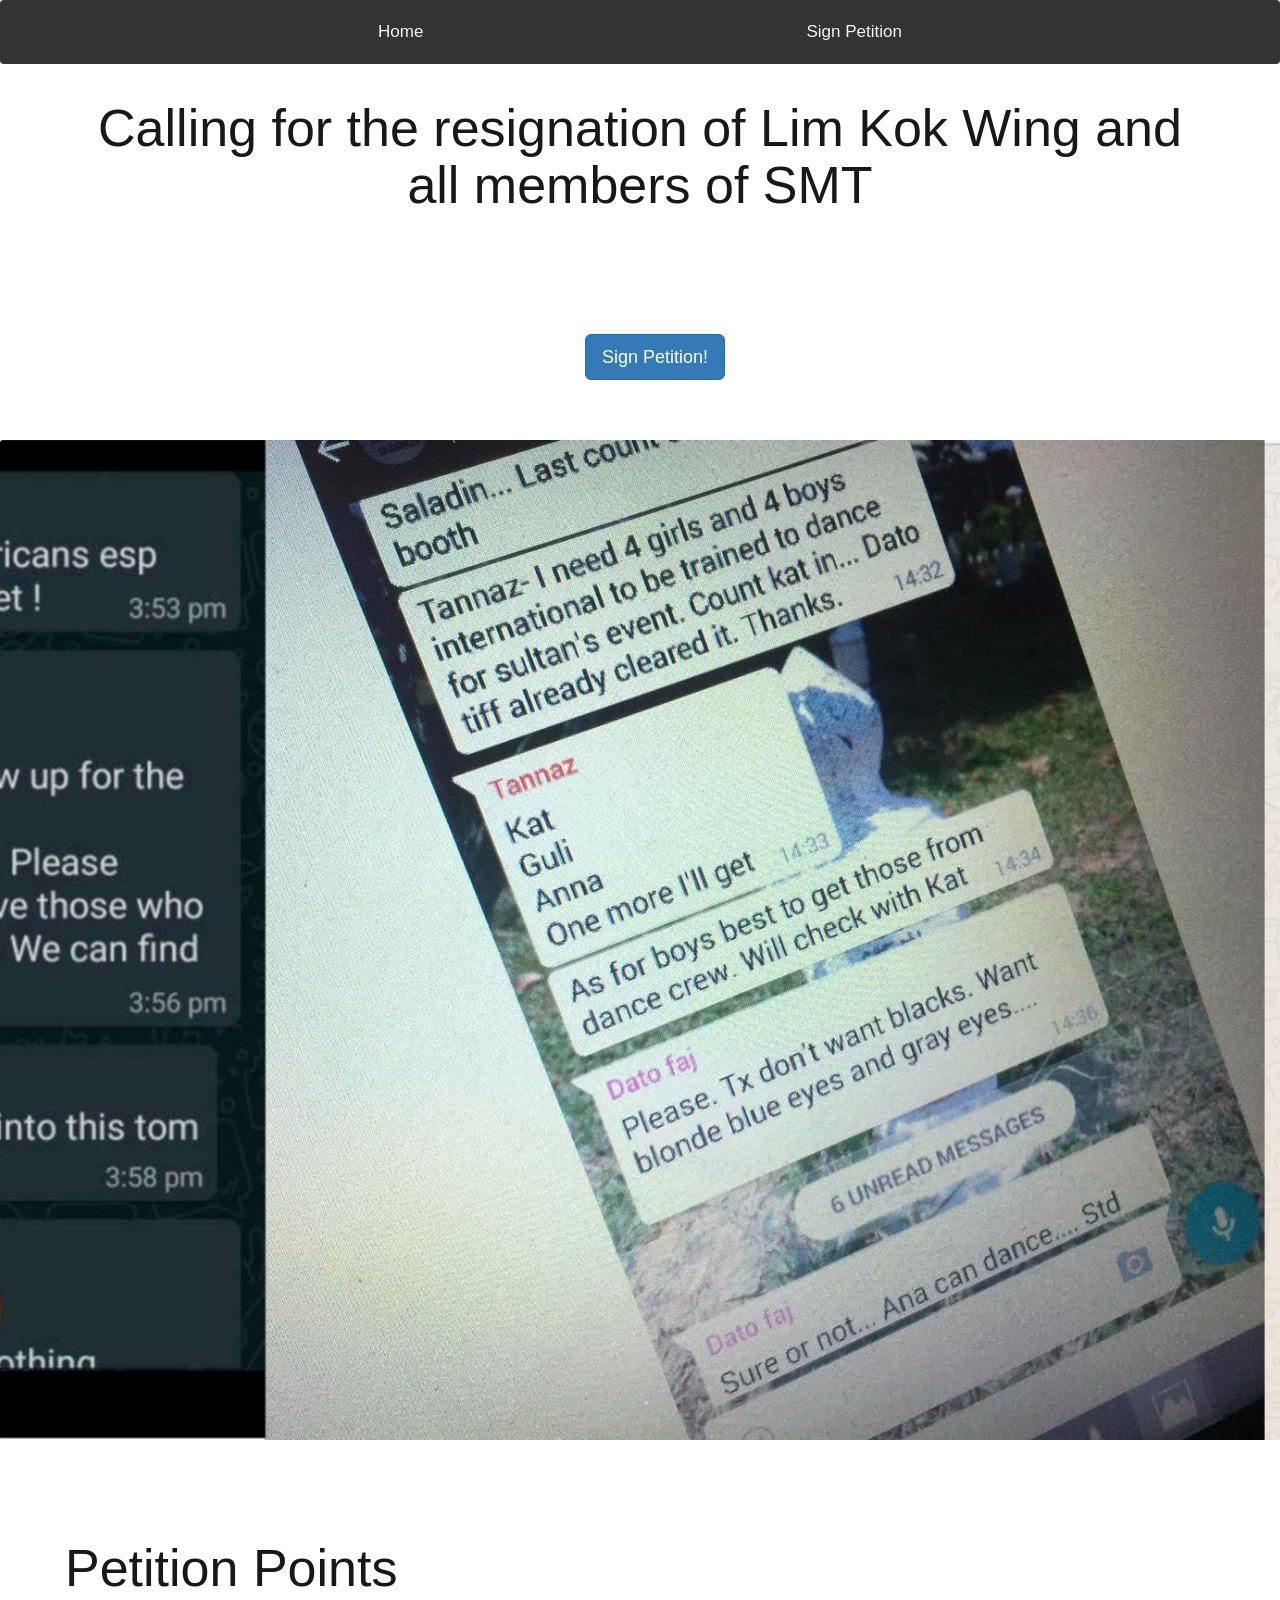
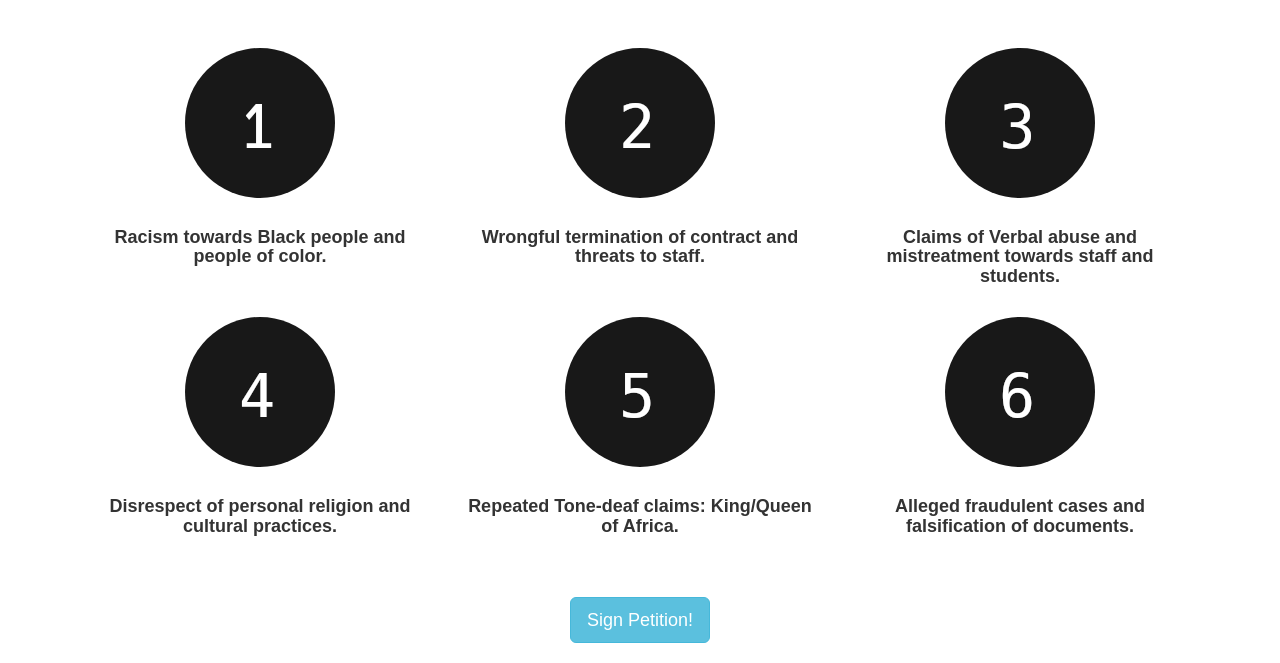
==== index.html @ 3997cb90 "first upload" ====
<html lang="en">
<head>
    <meta charset="utf-8">
    <meta http-equiv="X-UA-Compatible" content="IE=edge">
    <meta name="viewport" content="width=device-width, initial-scale=1">
    <meta name="keywords" content="racism, limkokwing racism, limkokwing racist, black lives matter, blm, limkokwing, limkokwing university, top universities in malaysia, international university in malaysia, private university in malaysia, study at limkokwing, limkokwing university courses, limkokwing global classroom, limkokwing global campus, global university campus, student life at limkokwing university malaysia, best universities in malaysia">
    <title>Limkokwing University Racism - Calling for the resignation of Lim Kok Wing and all members of SMT</title>
 
    <script type="text/javascript" src="//ajax.googleapis.com/ajax/libs/jquery/1.9.1/jquery.min.js"></script>
    <script type="text/javascript" src="//netdna.bootstrapcdn.com/bootstrap/3.1.1/js/bootstrap.min.js"></script><link rel="stylesheet" href="./style.css">
     <link rel="stylesheet" href="https://maxcdn.bootstrapcdn.com/bootstrap/4.0.0-alpha.2/css/bootstrap.min.css" integrity="sha384-y3tfxAZXuh4HwSYylfB+J125MxIs6mR5FOHamPBG064zB+AFeWH94NdvaCBm8qnd" crossorigin="anonymous">
    <link rel="stylesheet" href="https://maxcdn.bootstrapcdn.com/bootstrap/3.3.7/css/bootstrap.min.css" integrity="sha384-BVYiiSIFeK1dGmJRAkycuHAHRg32OmUcww7on3RYdg4Va+PmSTsz/K68vbdEjh4u" crossorigin="anonymous">
    <!-- Custom CSS -->
    <link href="/style.css" rel="stylesheet">

    <script type="text/javascript" src="/script.js"></script>
</head>

<body>
<div class="navbar">
  <a href="/">Home</a>
  <a href="https://www.change.org/p/ministry-of-higher-education-the-resignation-of-lim-kok-wing-and-all-members-of-smt">Sign Petition</a>
</div>
<!--         <h1 id="blm"class="text-center">#BlackLivesMatter</h1>
 -->        
 <div class="container" style="margin-top:100px">
     
            <h2 id="" class="text-center">Calling for the resignation of Lim Kok Wing and all members of SMT</h2>

               <div class="container text-center">
                <br>
                <br>
                <br>
                <div class="row">
                    <a href="https://twitter.com/intent/tweet?hashtags=limkokwing,blm,blacklivesmatter,racismmalaysia&button_hashtag=limkokwingRacists&ref_src=twsrc%5Etfw" class="twitter-hashtag-button" data-size="large" data-url="https://limkokwingisracist.com" data-show-count="false"></a><script async src="https://platform.twitter.com/widgets.js" charset="utf-8"></script>
                </div>

                <br>
                <br>
                <br>


                <a id ="change"href="https://www.change.org/p/ministry-of-higher-education-the-resignation-of-lim-kok-wing-and-all-members-of-smt"class="btn btn-lg btn-primary">Sign Petition!</a>

                <br>
                <br>
                <br>
                <br>
                    

            
           </div>
 </div>
  
<!-- JUMBOTRON -->
  <div class="jumbotron">
   <div class="container-fluid">
    <div class="row">
      <div id="main-heading" class="col-xs-6">
      </div>
    </div><!--/.row-->
  </div><!--/.container-fluid-->
</div><!--./jumbotron-->
<!-- END JUMBOTRON -->

<!-- BIOGRAPHY -->
<section id="petitionpoints" class="col-lg-offset-0 content">

    <div class="header-section col-md-10">
        <h2>Petition Points</h2>
    </div>

    <div id="thumb-activism" class="container">
        <div class="row text-center">

            <div class="col-s-1 col-md-4">
                <a href="/pt1.html">
                    <img class="petition img-circle pt" src="/counts/1.png" alt="Racist Remarks" id="petition-1" class="img-circle">
                </a>
                <br>
                <br>
                <h4><b>Racism towards Black people and people of color.</b></h4>
            </div>

            <div class="col-s-1 col-md-4 ">
                <a href="/pt2.html">
                    <img class="petition img-circle pt" src="/counts/2.png" alt="Unjustified threats to revoke visas" id="petition-2" class="img-circle">
                </a>
                <br>
                <br>
                <h4><b>Wrongful termination of contract and threats to staff.</b></h4>  
            </div>

            <div class="col-s-1 col-md-4 ">
                <a href="/pt3.html">
                    <img class="petition img-circle pt" src="/counts/3.png" alt="Oprressing Remarks Towards Staff" id="petition-3" class="img-circle">
                </a>
                <br>
                <br>
                <h4><b>Claims of Verbal abuse and mistreatment towards staff and students.</b></h4>
            </div>



        </div>
        <br>
        <div class="row text-center">
            <div class="col-s-1 col-md-4 ">
                <a href="/pt4.html">
                    <img class="petition img-circle pt" src="/counts/4.png" alt="Disregard of personal religion and cultural practices" id="petition-4" class="img-circle">
                </a>
                <br>
                <br>
                <h4><b>Disrespect of personal religion and cultural practices.</b></h4>
            </div>
            <div class="col-s-1 col-md-4 ">
                <a href="/pt5.html">
                    <img class="petition img-circle pt" src="/counts/5.png" alt="Tone Deaf" width="150px" height="150px" id="petition-5" class="img-circle">
                </a>
                <br>
                <br>
                <h4><b>Repeated Tone-deaf claims: King/Queen of Africa.</b></h4>
            </div>

            <div class="col-s-1 col-md-4 ">
                <a href="/pt6.html">
                    <img class="petition img-circle pt" src="/counts/6.png" alt="Controversial Awarding of doctorate degrees" id="petition-6" class="img-circle">
                </a>
                <br>
                <br>
                <h4><b>Alleged fraudulent cases and falsification of documents.</b></h4>
            </div>
        </div>
    </div><!--/#thum-activism-->




    </div><!--/.container--> 
</section>  
<!-- END BIOGRAPHY -->

            <div class="text-center">
                <a id ="change"href="https://www.change.org/p/ministry-of-higher-education-the-resignation-of-lim-kok-wing-and-all-members-of-smt"class="btn btn-lg btn-info">Sign Petition!</a>
            </div>
            <br>

</body>

</html>
---- style.css ----
/* === GENERAL === */

.navbar {
  overflow: hidden;
  background-color: #333;
  position: fixed;
  top: 0;
  width: 100%;
  z-index: 1;
}
.navbar a {
  float: left;
  display: block;
  color: #f2f2f2;
  text-align: center;
  padding: 14px 16px;
  text-decoration: none;
  font-size: 17px;
}

.navbar a:hover {
  background: #ddd;
  color: black;
}
.img-responsive{
    margin: 0 auto;
}

.pt{
    cursor: pointer;
}
.thumbnail {margin-bottom:6px;}

.carousel-control.left,.carousel-control.right{
  background-image:none;
  margin-top:10%;
  width:5%;
}
.glyphicon-chevron-left,.glyphicon-chevron-right{
    color:white;
}

@font-face {
    font-family: 'cornerstone';
    src: url('/Cornerstone.ttf');
}
#blm{
  font-family: cornerstone;
}
#petitionpoints{
}
#desc{
    color: #181818;
    font-size: 52px;
    margin: 0;
}
.card{
    border:0px;
    margin: 30px;
}
h2 {
    color: #181818;
    font-size: 52px;
    margin: 0;
}
h4{
    #181818;
}
h3, i {
    color: #181818;
}
blockquote footer{
    color: #b5b3b3;
}
/* === JUMBOTRON === */
.jumbotron {
    background: #000 url('/images/banner.jpg') no-repeat 40% 50% scroll;
    background-size: cover;
    min-height: 600px;
    color: white;
    margin: 0;    
}
.card-content{
    text-align: left;
    margin-top:10px;
}
.twitter-btn{
    background-color: #1b95e0 !important;
}

/* === CONTENT === */
.content {
    padding-top: 50px;
    padding-bottom: 50px;      
}
.header-section{
    margin-bottom: 30px;
    margin-left:20;
    margin:50px;

}

/* === Biography === */
#petitionpoints li{
    margin: 15px;
}
#petitionpoints strong {
    font-weight: 500;
}

/* === Charitiy and Activism === */
#activism, #quotation {
    background-color: #433d3d;
    color: #f8f2eb;
}
#thumb-activism{
    margin-top: 40px;
}
#activism .img-circle{
    max-height: 100px;
    transition: box-shadow 0.3s;
}
#activism img:hover{
    box-shadow: 0 0 0 2px #B39970;
}

/* === Discography === */
#discography i:hover {
    font-weight: 900;
}


/* === MEDIA QUERIES === */

    /* Custom, iPhone Retina */ 
@media only screen and (min-width : 320px) {
    .jumbotron{
        min-height: 360px;
    }
    #main-heading {
        margin-top: 20px;
    }
    #main-heading h1 {
        font-size: 40px;
    }
    #main-heading h2 {
        font-size: 20px;
    }
    .header-section{
        text-align: center;
    }
}

/* Extra Small Devices, Phones */ 
@media only screen and (min-width : 480px) {

}

/* Small Devices, Tablets */
@media only screen and (min-width : 768px) {
    .jumbotron{
        min-height: 450px;
    }
    #main-heading h1 {
        font-size: 50px;
    }
    #main-heading h2 {
        font-size: 32px;
    }
    .header-section{
        text-align: inherit;
    }
}

/* Medium Devices, Desktops */
@media only screen and (min-width : 992px) {
    .jumbotron{
        min-height: 500px;
    }
    #main-heading {
        margin-top: 25px;
    }
    #main-heading h1 {
        font-size: 60px;
    }
    #main-heading h2 {
        font-size: 30px;
    }
    .card{
        margin-left: 80px;
        margin-right: 80px;
    }
}

/* Large Devices, Wide Screens */
@media only screen and (min-width : 1200px) {
    .jumbotron{
        min-height: 1000px;
    }
    #main-heading {
        margin-top: 130px;
    }
    #main-heading h1 {
        font-size: 90px;
    }

    .card{
        margin-left: 80px;
        margin-right: 80px;
    }
}
---- style.css ----
/* === GENERAL === */

.navbar {
  overflow: hidden;
  background-color: #333;
  position: fixed;
  top: 0;
  width: 100%;
  z-index: 1;
}
.navbar a {
  float: left;
  display: block;
  color: #f2f2f2;
  text-align: center;
  padding: 14px 16px;
  text-decoration: none;
  font-size: 17px;
}

.navbar a:hover {
  background: #ddd;
  color: black;
}
.img-responsive{
    margin: 0 auto;
}

.pt{
    cursor: pointer;
}
.thumbnail {margin-bottom:6px;}

.carousel-control.left,.carousel-control.right{
  background-image:none;
  margin-top:10%;
  width:5%;
}
.glyphicon-chevron-left,.glyphicon-chevron-right{
    color:white;
}

@font-face {
    font-family: 'cornerstone';
    src: url('/Cornerstone.ttf');
}
#blm{
  font-family: cornerstone;
}
#petitionpoints{
}
#desc{
    color: #181818;
    font-size: 52px;
    margin: 0;
}
.card{
    border:0px;
    margin: 30px;
}
h2 {
    color: #181818;
    font-size: 52px;
    margin: 0;
}
h4{
    #181818;
}
h3, i {
    color: #181818;
}
blockquote footer{
    color: #b5b3b3;
}
/* === JUMBOTRON === */
.jumbotron {
    background: #000 url('/images/banner.jpg') no-repeat 40% 50% scroll;
    background-size: cover;
    min-height: 600px;
    color: white;
    margin: 0;    
}
.card-content{
    text-align: left;
    margin-top:10px;
}
.twitter-btn{
    background-color: #1b95e0 !important;
}

/* === CONTENT === */
.content {
    padding-top: 50px;
    padding-bottom: 50px;      
}
.header-section{
    margin-bottom: 30px;
    margin-left:20;
    margin:50px;

}

/* === Biography === */
#petitionpoints li{
    margin: 15px;
}
#petitionpoints strong {
    font-weight: 500;
}

/* === Charitiy and Activism === */
#activism, #quotation {
    background-color: #433d3d;
    color: #f8f2eb;
}
#thumb-activism{
    margin-top: 40px;
}
#activism .img-circle{
    max-height: 100px;
    transition: box-shadow 0.3s;
}
#activism img:hover{
    box-shadow: 0 0 0 2px #B39970;
}

/* === Discography === */
#discography i:hover {
    font-weight: 900;
}


/* === MEDIA QUERIES === */

    /* Custom, iPhone Retina */ 
@media only screen and (min-width : 320px) {
    .jumbotron{
        min-height: 360px;
    }
    #main-heading {
        margin-top: 20px;
    }
    #main-heading h1 {
        font-size: 40px;
    }
    #main-heading h2 {
        font-size: 20px;
    }
    .header-section{
        text-align: center;
    }
}

/* Extra Small Devices, Phones */ 
@media only screen and (min-width : 480px) {

}

/* Small Devices, Tablets */
@media only screen and (min-width : 768px) {
    .jumbotron{
        min-height: 450px;
    }
    #main-heading h1 {
        font-size: 50px;
    }
    #main-heading h2 {
        font-size: 32px;
    }
    .header-section{
        text-align: inherit;
    }
}

/* Medium Devices, Desktops */
@media only screen and (min-width : 992px) {
    .jumbotron{
        min-height: 500px;
    }
    #main-heading {
        margin-top: 25px;
    }
    #main-heading h1 {
        font-size: 60px;
    }
    #main-heading h2 {
        font-size: 30px;
    }
    .card{
        margin-left: 80px;
        margin-right: 80px;
    }
}

/* Large Devices, Wide Screens */
@media only screen and (min-width : 1200px) {
    .jumbotron{
        min-height: 1000px;
    }
    #main-heading {
        margin-top: 130px;
    }
    #main-heading h1 {
        font-size: 90px;
    }

    .card{
        margin-left: 80px;
        margin-right: 80px;
    }
}
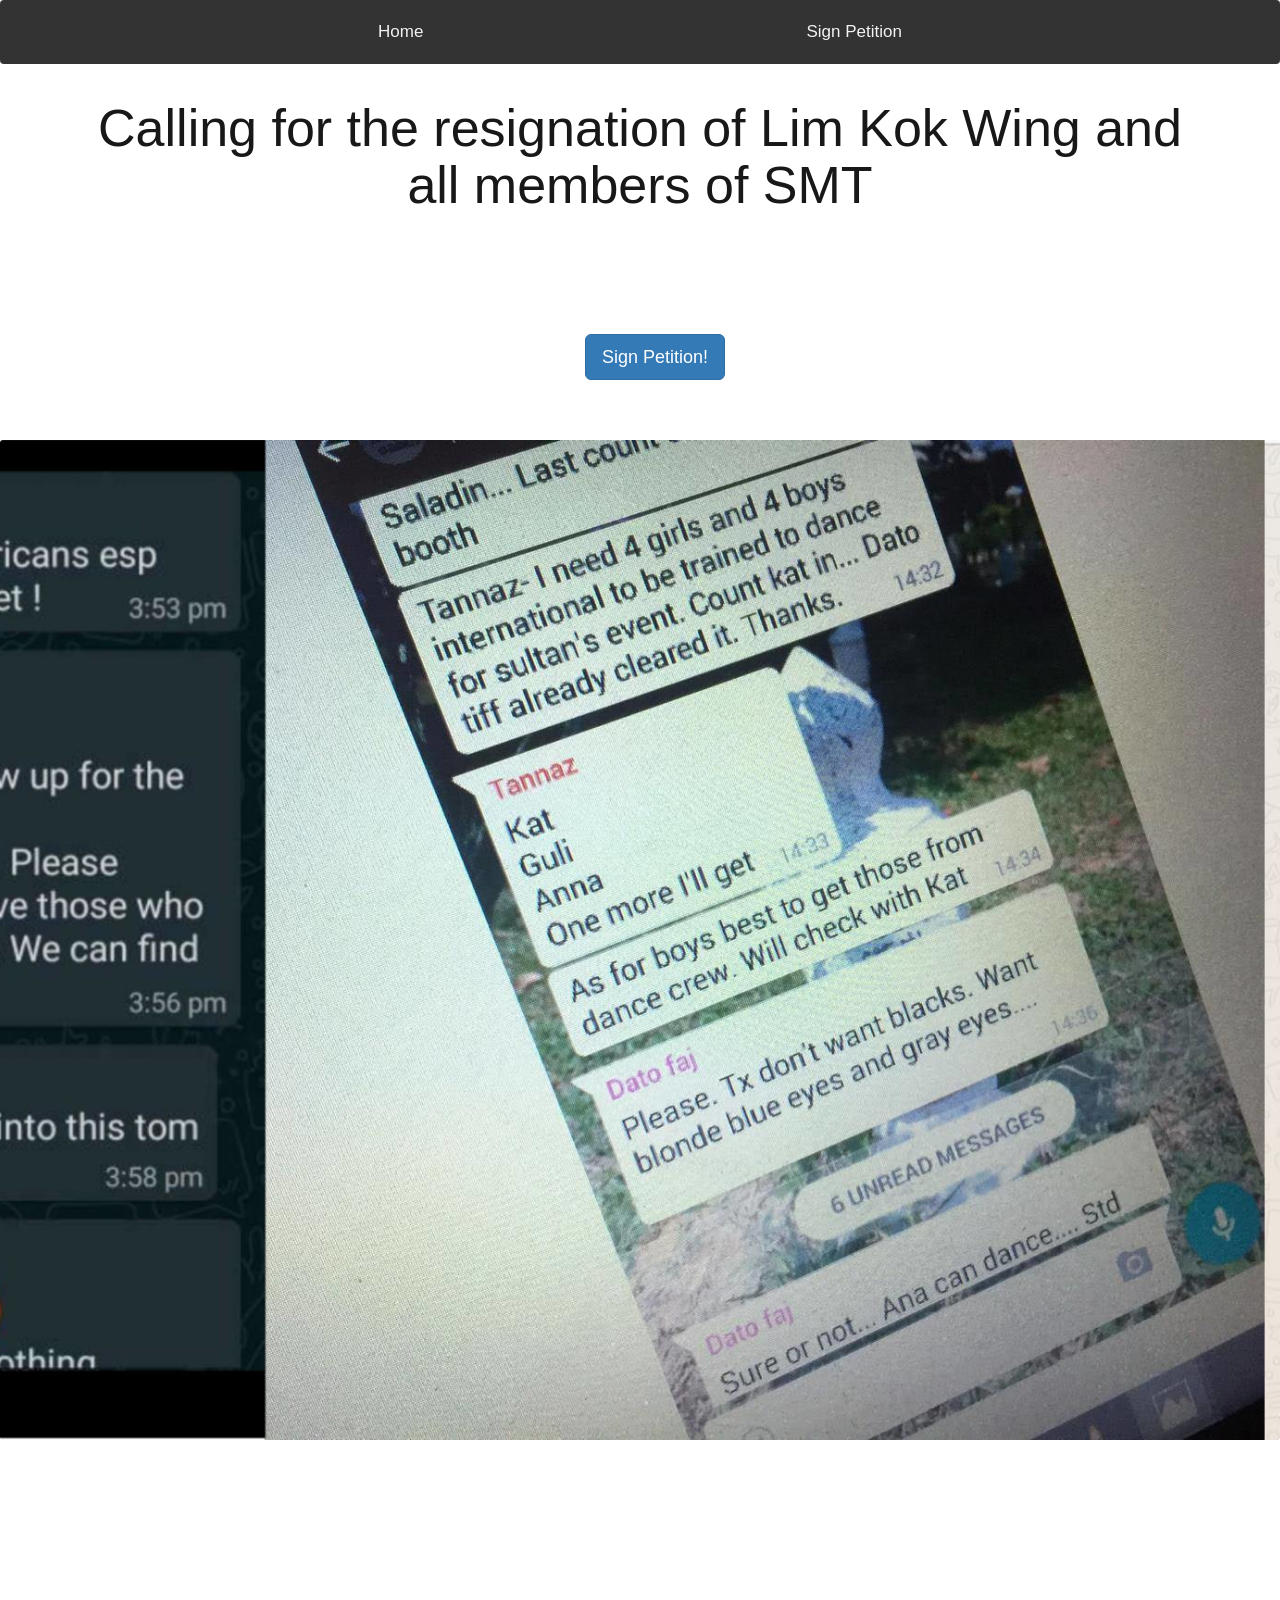
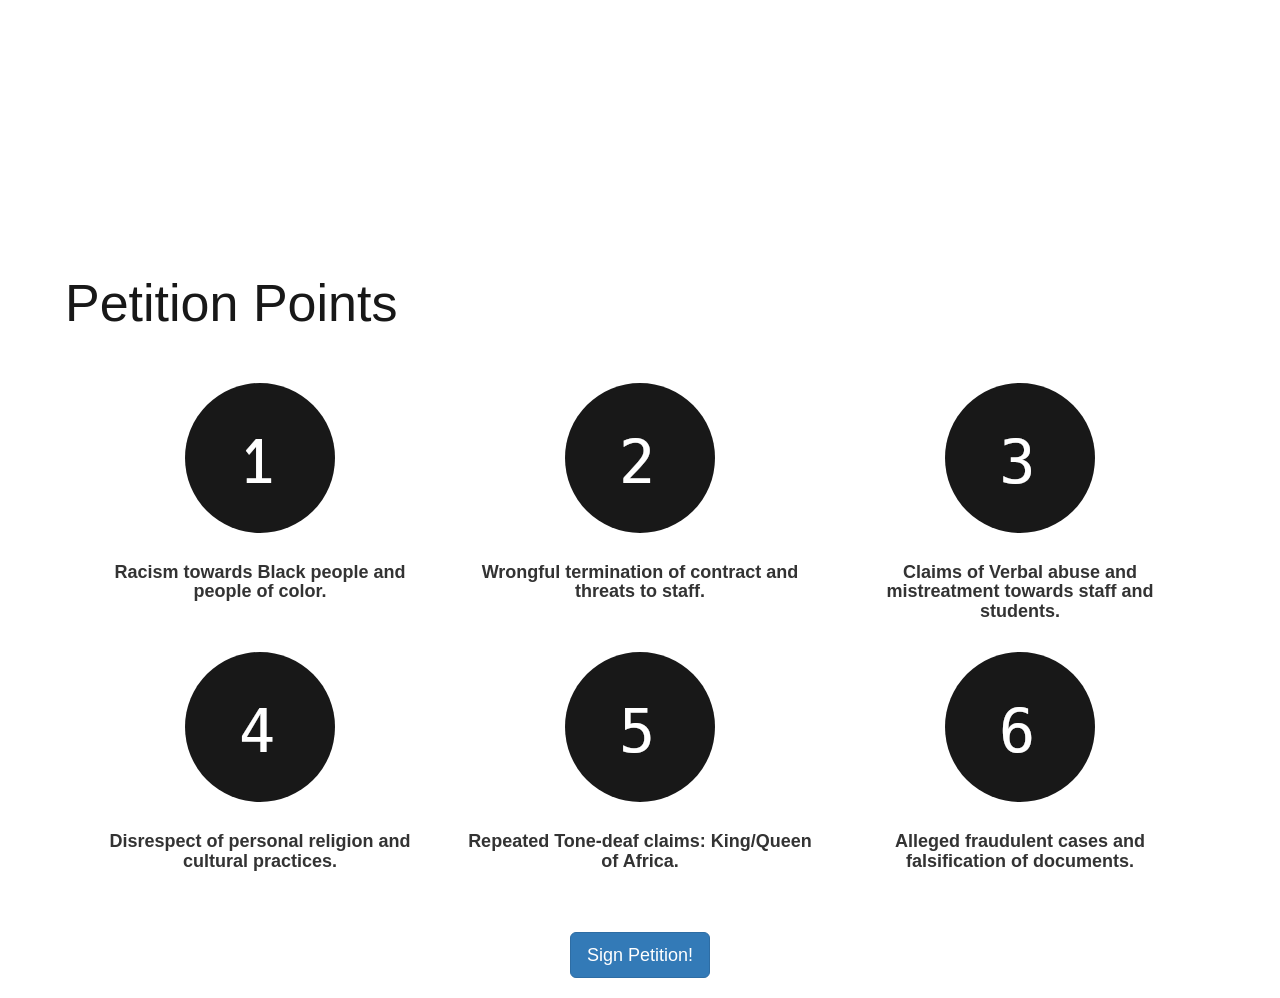
==== commit ffcb0257: "adding new vid and yt vid" ====
--- a/index.html
+++ b/index.html
@@ -62,6 +62,11 @@
   </div><!--/.container-fluid-->
 </div><!--./jumbotron-->
 <!-- END JUMBOTRON -->
+<br>
+<div class="img-responsive text-center">
+    
+    <iframe width="90%" height="315" src="https://www.youtube.com/embed/LyhU7rBw8KY" frameborder="0" allow="accelerometer; autoplay; encrypted-media; gyroscope; picture-in-picture" allowfullscreen></iframe>
+</div>
 
 <!-- BIOGRAPHY -->
 <section id="petitionpoints" class="col-lg-offset-0 content">
@@ -141,7 +146,7 @@
 <!-- END BIOGRAPHY -->
 
             <div class="text-center">
-                <a id ="change"href="https://www.change.org/p/ministry-of-higher-education-the-resignation-of-lim-kok-wing-and-all-members-of-smt"class="btn btn-lg btn-info">Sign Petition!</a>
+                <a id ="change"href="https://www.change.org/p/ministry-of-higher-education-the-resignation-of-lim-kok-wing-and-all-members-of-smt"class="btn btn-lg btn-primary">Sign Petition!</a>
             </div>
             <br>
 
